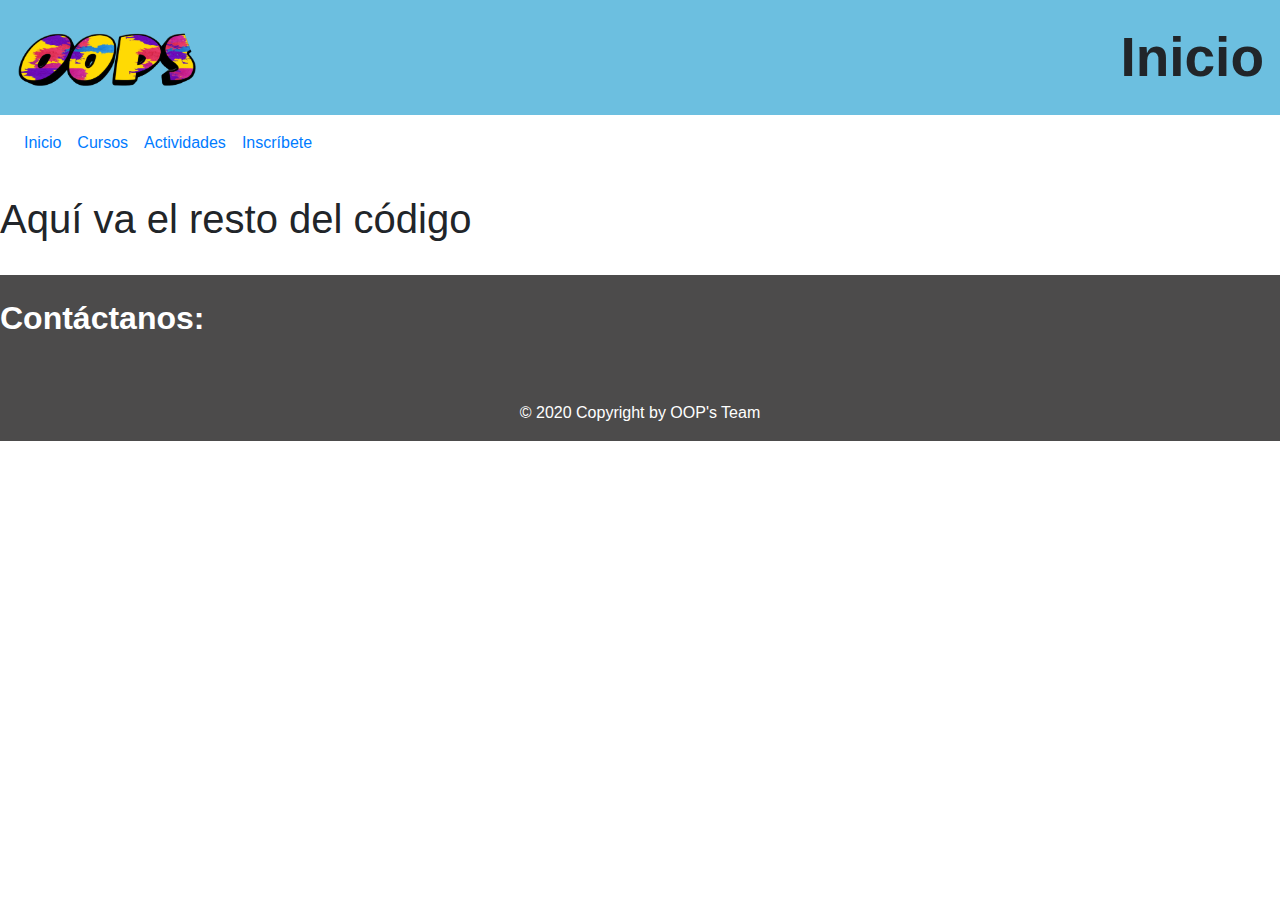
==== html/Actividades.html @ 6ee3f606 "Agregando Actividades" ====
<html>
	
	<head>

	<title>Inicio | OOPs School</title>

	<meta charset ="UTF-8">
	<meta name="viewport" content="width=device-width, initial-scale=1">
	<link rel="stylesheet" href="https://maxcdn.bootstrapcdn.com/bootstrap/4.3.1/css/bootstrap.min.css">
    <script src="https://ajax.googleapis.com/ajax/libs/jquery/3.4.1/jquery.min.js"></script>
    <script src="https://cdnjs.cloudflare.com/ajax/libs/popper.js/1.14.7/umd/popper.min.js"></script>
    <script src="https://maxcdn.bootstrapcdn.com/bootstrap/4.3.1/js/bootstrap.min.js"></script>
    <link rel="stylesheet" href="https://use.fontawesome.com/releases/v5.7.0/css/all.css" integrity="sha384-lZN37f5QGtY3VHgisS14W3ExzMWZxybE1SJSEsQp9S+oqd12jhcu+A56Ebc1zFSJ" crossorigin="anonymous">

	</head>

	<!-- inicio del Header -->
	<nav class="navbar navbar-expand-sm" style="background-color: 6CBFE0; font-size: 55px; width: 100%;">
	 		 <img src="images/logo.png" class="rounded droprigth" alt="logo-oops" width="180px"> 
	 		 <div class=" navbar-text ml-auto" > <b>Inicio</b> </div>

	</nav>

  <!-- Navegador  -->

  <nav class="navbar navbar-expand-lg" style="background: white; ">
  <button class="navbar-toggler" type="button" data-toggle="collapse" data-target="#navbarText"
    aria-controls="navbarText" aria-expanded="false" aria-label="Toggle navigation">
    <span class="navbar-toggler-icon"></span>
  </button>
  <div class="collapse navbar-collapse" id="navbarText">
    <ul class="navbar-nav mr-auto">
      <li class="nav-item active">
        <a class="nav-link" href="index.html">Inicio
          <span class="sr-only">(current)</span>
        </a>
      </li>
      <li class="nav-item">
        <a class="nav-link" href="cursos.html">Cursos</a>
      </li>
      <li class="nav-item">
        <a class="nav-link" href="Actividades.html">Actividades</a>
      </li>
      <li class="nav-item">
        <a class="nav-link" href="#">Inscríbete</a>
      </li>
    </ul>
  </div>
</nav>

<!-- Fin del Header -->


	<br><h1>Aquí va el resto del código </h1><br>
<!-- Aquí va el resto del código -->



	<!-- Inicio del Footer -->
	<!-- Footer -->
<footer class="page-footer special-color-dark pt-4" style="background-color: 4C4B4B; color: white;">

	 <div><h2> <b>Contáctanos:</b> </h2></div>

  <div class="container">

    <ul class="list-unstyled list-inline text-center">
      <li class="list-inline-item">
        <a class="fb-ic">
            <i class="fab fa-facebook-f fa-lg white-text mr-md-5 mr-3 fa-2x"> </i>
          </a>
      </li>
      <li class="list-inline-item">
        <a class="tw-ic">
            <i class="fab fa-twitter fa-lg white-text mr-md-5 mr-3 fa-2x"> </i>
         </a>
      </li>
      <li class="list-inline-item">
      	<a class="ins-ic">
            <i class="fab fa-instagram fa-lg white-text mr-md-5 mr-3 fa-2x"> </i>
          </a>
      </li>
      <li class="list-inline-item">
        <a class="gplus-ic">
            <i class="fab fa-google-plus-g fa-lg white-text mr-md-5 mr-3 fa-2x"> </i>
         </a>
      </li>
    </ul>
  </div>

  <div class="footer-copyright text-center py-3">© 2020 Copyright by OOP's Team</div>
</footer>
      <!-- Fin del Footer-->

</html>
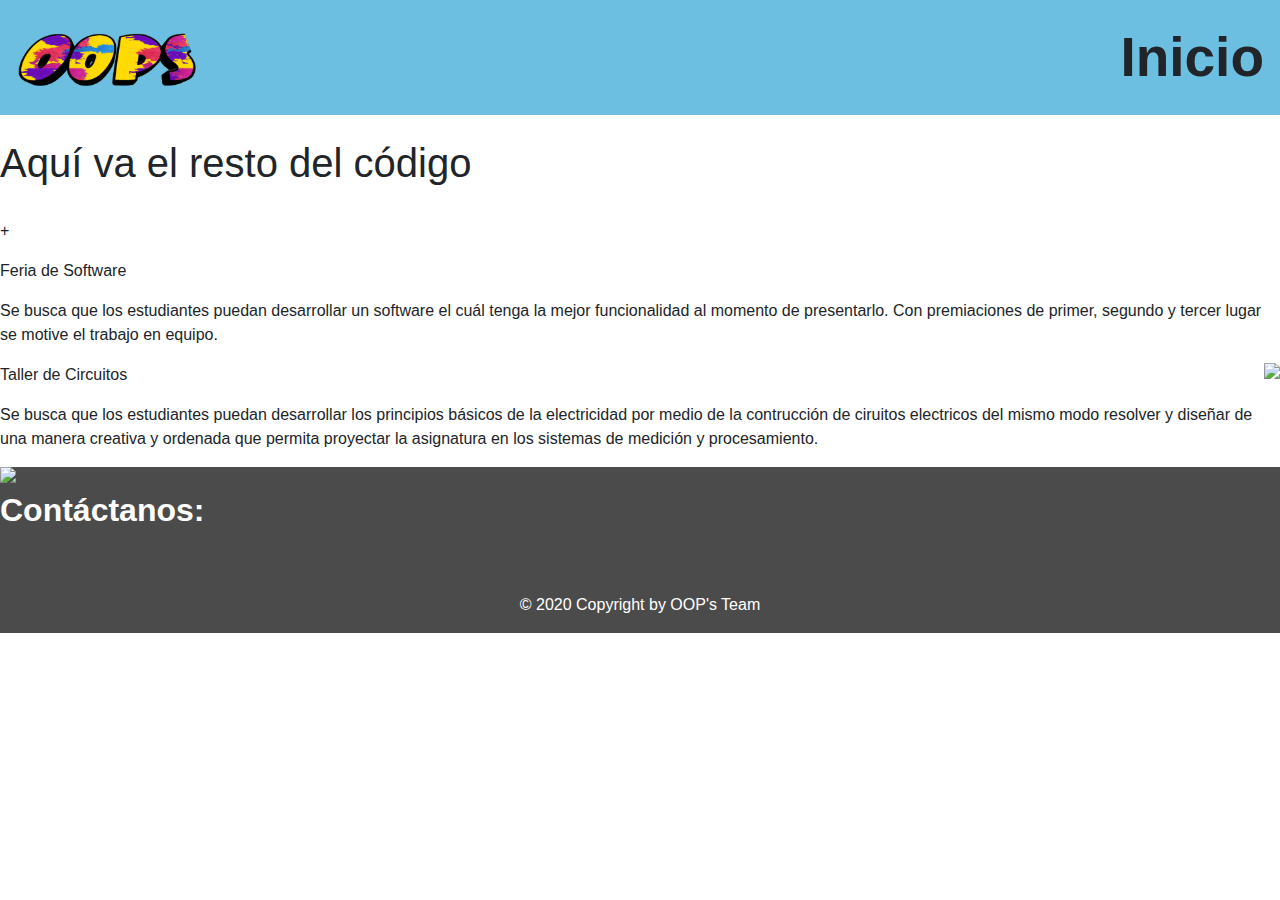
==== commit 7422f00a: "Actividad" ====
--- a/html/Actividades.html
+++ b/html/Actividades.html
@@ -21,39 +21,23 @@
 
 	</nav>
 
-  <!-- Navegador  -->
-
-  <nav class="navbar navbar-expand-lg" style="background: white; ">
-  <button class="navbar-toggler" type="button" data-toggle="collapse" data-target="#navbarText"
-    aria-controls="navbarText" aria-expanded="false" aria-label="Toggle navigation">
-    <span class="navbar-toggler-icon"></span>
-  </button>
-  <div class="collapse navbar-collapse" id="navbarText">
-    <ul class="navbar-nav mr-auto">
-      <li class="nav-item active">
-        <a class="nav-link" href="index.html">Inicio
-          <span class="sr-only">(current)</span>
-        </a>
-      </li>
-      <li class="nav-item">
-        <a class="nav-link" href="cursos.html">Cursos</a>
-      </li>
-      <li class="nav-item">
-        <a class="nav-link" href="Actividades.html">Actividades</a>
-      </li>
-      <li class="nav-item">
-        <a class="nav-link" href="#">Inscríbete</a>
-      </li>
-    </ul>
-  </div>
-</nav>
-
 <!-- Fin del Header -->
 
 
 	<br><h1>Aquí va el resto del código </h1><br>
 <!-- Aquí va el resto del código -->
-
++ <title>Actividades</title>
+<body bgcolor=white text=black></body>
+<p align="right"></p>
+<p align="justify"></p>
+<p>Feria de Software</p>
+<p>Se busca que los estudiantes puedan desarrollar un software el cuál tenga la mejor funcionalidad al momento de presentarlo. Con premiaciones de primer, segundo y tercer lugar se motive el trabajo en equipo.</p>
+<img src="logo-feria.gif" align="right">
+<!-- La imagen respectiva de la Feria de software -->
+<p>Taller de Circuitos</p>
+<p>Se busca que los estudiantes puedan desarrollar los principios básicos de la electricidad por medio de la contrucción de ciruitos electricos del mismo modo resolver y diseñar de una manera creativa y ordenada que permita proyectar la asignatura en los sistemas de medición y procesamiento. </p>
+<img src="logo-taller.gif" align="left">
+<!-- La imagen respectiva de Taller de Circuitos -->
 
 
 	<!-- Inicio del Footer -->
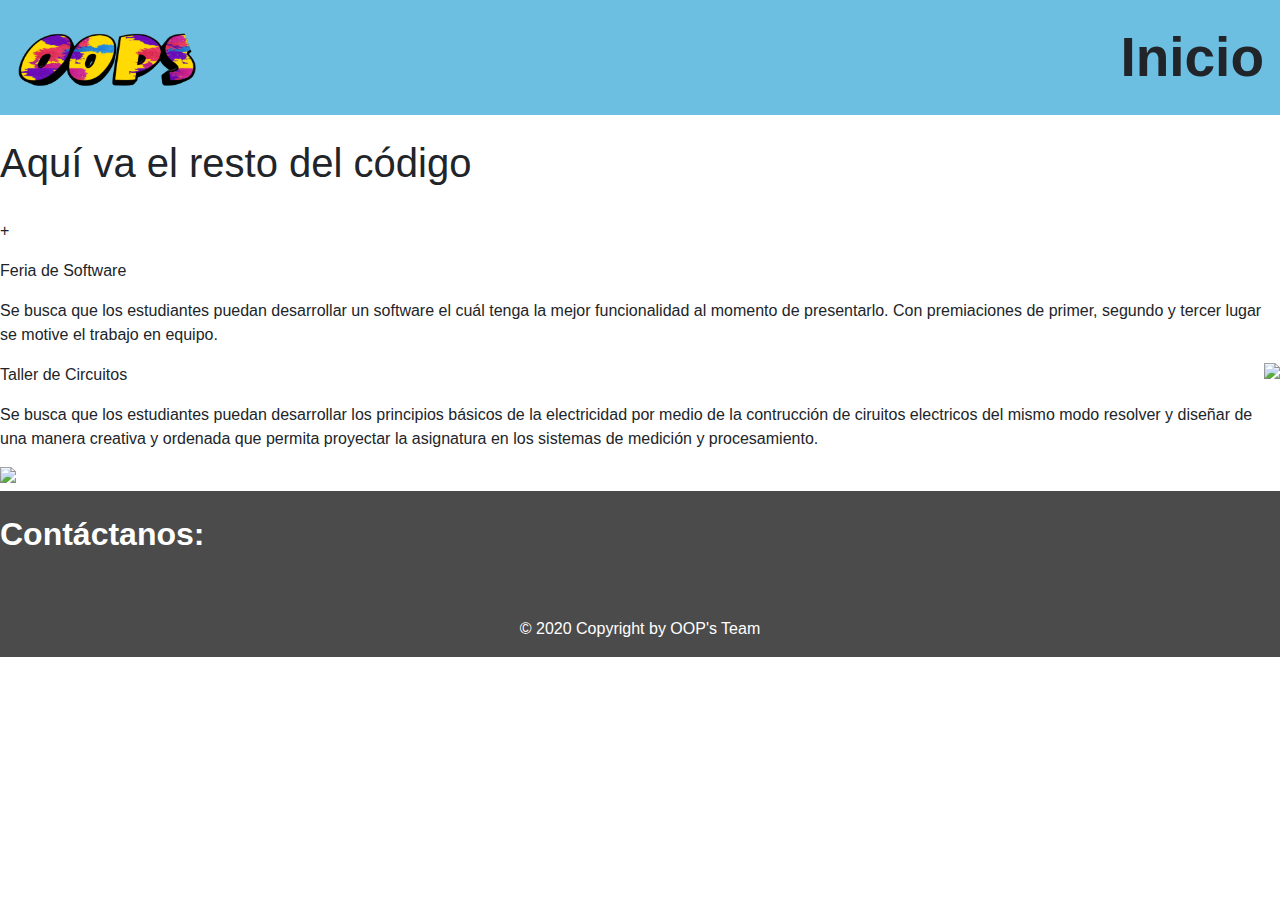
==== commit 649e642f: "Update Actividades.html" ====
--- a/html/Actividades.html
+++ b/html/Actividades.html
@@ -37,6 +37,7 @@
 <p>Taller de Circuitos</p>
 <p>Se busca que los estudiantes puedan desarrollar los principios básicos de la electricidad por medio de la contrucción de ciruitos electricos del mismo modo resolver y diseñar de una manera creativa y ordenada que permita proyectar la asignatura en los sistemas de medición y procesamiento. </p>
 <img src="logo-taller.gif" align="left">
+<br>
 <!-- La imagen respectiva de Taller de Circuitos -->
 
 
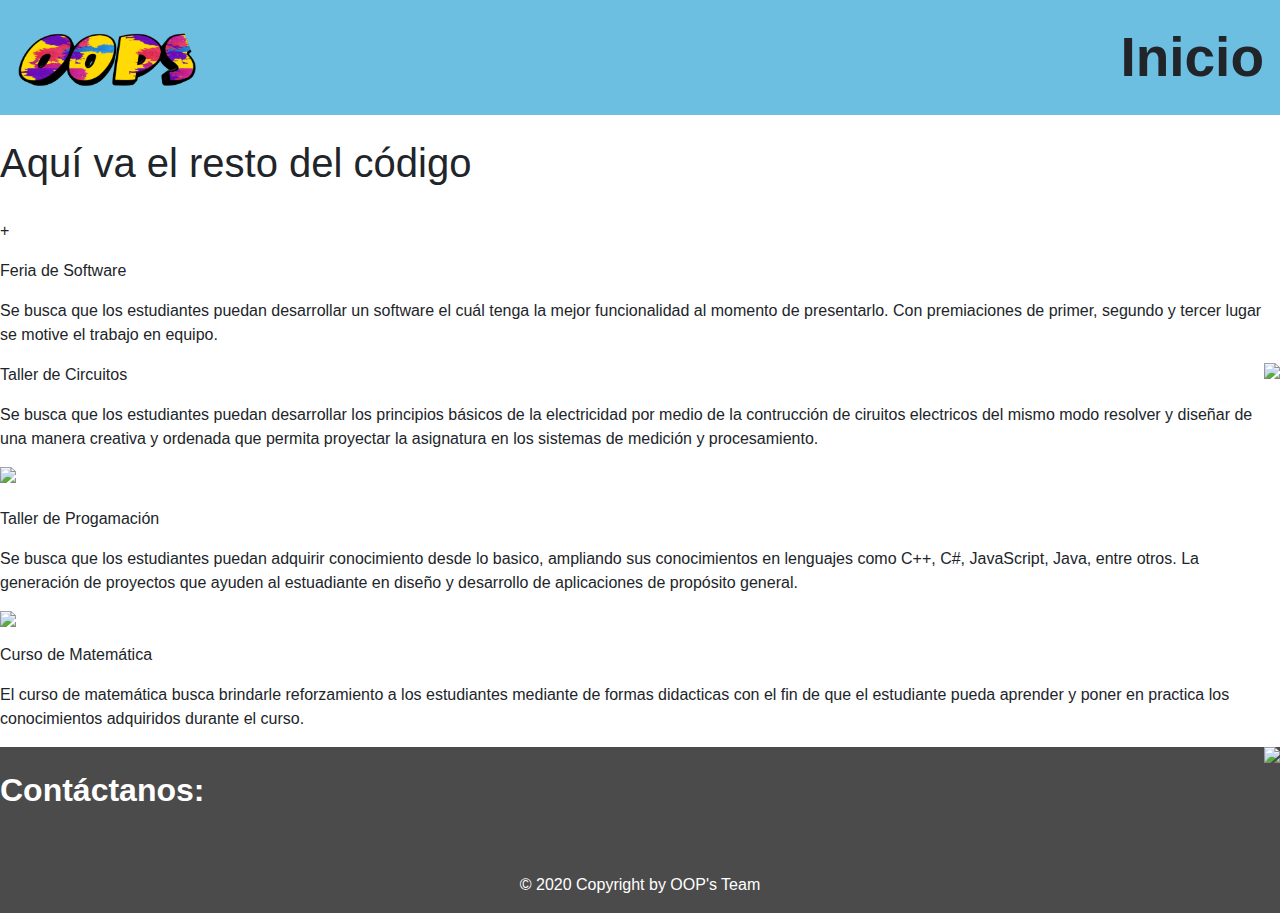
==== commit 176e712f: "actividades" ====
--- a/html/Actividades.html
+++ b/html/Actividades.html
@@ -39,6 +39,19 @@
 <img src="logo-taller.gif" align="left">
 <br>
 <!-- La imagen respectiva de Taller de Circuitos -->
+<p align="center"></p>
+<p align="justify"></p>
+<p>Taller de Progamación</p>
+<p>Se busca que los estudiantes puedan adquirir conocimiento desde lo basico, ampliando sus conocimientos en lenguajes como C++, C#, JavaScript, Java, entre otros.
+La generación de proyectos que ayuden al estuadiante en diseño y desarrollo de aplicaciones de propósito general.</p>
+<img src="logo-progra.gif" align="center">
+<!-- La imagen respectiva de Taller de Programación -->
+<p align="right"></p>
+<p align="justify"></p>
+<p>Curso de Matemática</p>
+<p>El curso de matemática busca brindarle reforzamiento a los estudiantes mediante de formas didacticas con el fin de que el estudiante pueda aprender y poner en practica los conocimientos adquiridos durante el curso.</p>
+<img src="logo-mate.gif" align="right">
+<!-- La imagen respectiva de Curso de Matemáticas -->
 
 
 	<!-- Inicio del Footer -->
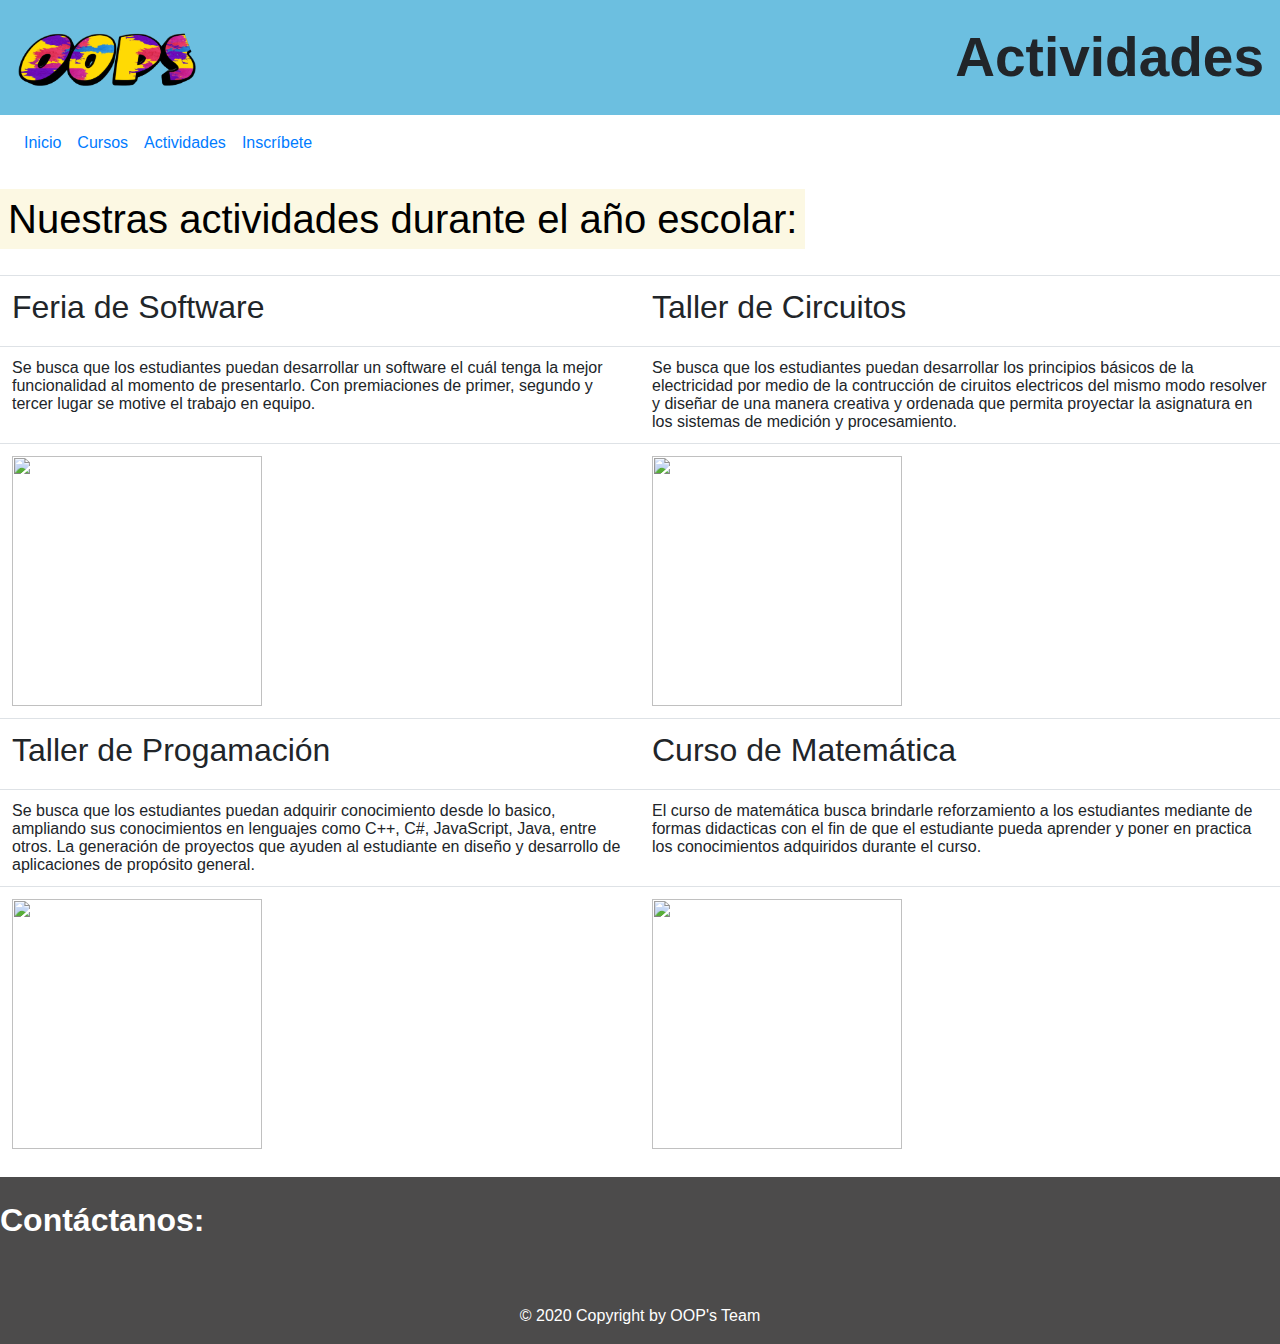
==== commit db940559: "Update Actividades.html" ====
--- a/html/Actividades.html
+++ b/html/Actividades.html
@@ -13,45 +13,79 @@
     <link rel="stylesheet" href="https://use.fontawesome.com/releases/v5.7.0/css/all.css" integrity="sha384-lZN37f5QGtY3VHgisS14W3ExzMWZxybE1SJSEsQp9S+oqd12jhcu+A56Ebc1zFSJ" crossorigin="anonymous">
 
 	</head>
+  <style type="text/css">
+    
+    td{
+        width: 210px;
+    }
+
+  </style>
 
 	<!-- inicio del Header -->
 	<nav class="navbar navbar-expand-sm" style="background-color: 6CBFE0; font-size: 55px; width: 100%;">
 	 		 <img src="images/logo.png" class="rounded droprigth" alt="logo-oops" width="180px"> 
-	 		 <div class=" navbar-text ml-auto" > <b>Inicio</b> </div>
+	 		 <div class=" navbar-text ml-auto" > <b>Actividades</b> </div>
 
 	</nav>
+
+  <!-- Navegador  -->
+
+  <nav class="navbar navbar-expand-lg" style="background: white; ">
+  <button class="navbar-toggler" type="button" data-toggle="collapse" data-target="#navbarText"
+    aria-controls="navbarText" aria-expanded="false" aria-label="Toggle navigation">
+    <span class="navbar-toggler-icon"></span>
+  </button>
+  <div class="collapse navbar-collapse" id="navbarText">
+    <ul class="navbar-nav mr-auto">
+      <li class="nav-item active">
+        <a class="nav-link" href="index.html">Inicio
+          <span class="sr-only">(current)</span>
+        </a>
+      </li>
+      <li class="nav-item">
+        <a class="nav-link" href="cursos.html">Cursos</a>
+      </li>
+      <li class="nav-item">
+        <a class="nav-link" href="Actividades.html">Actividades</a>
+      </li>
+      <li class="nav-item">
+        <a class="nav-link" href="inscribete.html">Inscríbete</a>
+      </li>
+    </ul>
+  </div>
+</nav>
 
 <!-- Fin del Header -->
 
 
-	<br><h1>Aquí va el resto del código </h1><br>
-<!-- Aquí va el resto del código -->
-+ <title>Actividades</title>
-<body bgcolor=white text=black></body>
-<p align="right"></p>
-<p align="justify"></p>
-<p>Feria de Software</p>
-<p>Se busca que los estudiantes puedan desarrollar un software el cuál tenga la mejor funcionalidad al momento de presentarlo. Con premiaciones de primer, segundo y tercer lugar se motive el trabajo en equipo.</p>
-<img src="logo-feria.gif" align="right">
-<!-- La imagen respectiva de la Feria de software -->
-<p>Taller de Circuitos</p>
-<p>Se busca que los estudiantes puedan desarrollar los principios básicos de la electricidad por medio de la contrucción de ciruitos electricos del mismo modo resolver y diseñar de una manera creativa y ordenada que permita proyectar la asignatura en los sistemas de medición y procesamiento. </p>
-<img src="logo-taller.gif" align="left">
-<br>
-<!-- La imagen respectiva de Taller de Circuitos -->
-<p align="center"></p>
-<p align="justify"></p>
-<p>Taller de Progamación</p>
-<p>Se busca que los estudiantes puedan adquirir conocimiento desde lo basico, ampliando sus conocimientos en lenguajes como C++, C#, JavaScript, Java, entre otros.
-La generación de proyectos que ayuden al estuadiante en diseño y desarrollo de aplicaciones de propósito general.</p>
-<img src="logo-progra.gif" align="center">
-<!-- La imagen respectiva de Taller de Programación -->
-<p align="right"></p>
-<p align="justify"></p>
-<p>Curso de Matemática</p>
-<p>El curso de matemática busca brindarle reforzamiento a los estudiantes mediante de formas didacticas con el fin de que el estudiante pueda aprender y poner en practica los conocimientos adquiridos durante el curso.</p>
-<img src="logo-mate.gif" align="right">
-<!-- La imagen respectiva de Curso de Matemáticas -->
+<br><h1><mark> Nuestras actividades durante el año escolar:</mark></h1><br>
+
+<table class="table">
+  <tr class="info">
+    <td><h2>Feria de Software</h2></td><td><h2>Taller de Circuitos</h2></td>
+  </tr>
+  <tr>
+    <td>Se busca que los estudiantes puedan desarrollar un software el cuál tenga la mejor funcionalidad al momento de presentarlo. Con premiaciones de primer, segundo y tercer lugar se motive el trabajo en equipo.</td>
+    <td>Se busca que los estudiantes puedan desarrollar los principios básicos de la electricidad por medio de la contrucción de ciruitos electricos del mismo modo resolver y diseñar de una manera creativa y ordenada que permita proyectar la asignatura en los sistemas de medición y procesamiento.</td>
+  </tr>
+  <tr>
+    <td><img src="images/logo-feria.gif" width="250px"></td>
+    <td><img src="images/logo-taller.gif" width="250px"></td>
+  </tr>
+
+   <td><h2>Taller de Progamación</h2></td><td><h2>Curso de Matemática</h2></td>
+  </tr>
+  <tr>
+    <td>Se busca que los estudiantes puedan adquirir conocimiento desde lo basico, ampliando sus conocimientos en lenguajes como C++, C#, JavaScript, Java, entre otros. La generación de proyectos que ayuden al estudiante en diseño y desarrollo de aplicaciones de propósito general.</td>
+    <td>El curso de matemática busca brindarle reforzamiento a los estudiantes mediante de formas didacticas con el fin de que el estudiante pueda aprender y poner en practica los conocimientos adquiridos durante el curso.</td>
+  </tr>
+  <tr>
+    <td><img src="images/logo-progra.gif" width="250px"></td>
+    <td><img src="images/logo-mate.gif" width="250px"></td>
+  </tr>
+
+</table>
+
 
 
 	<!-- Inicio del Footer -->
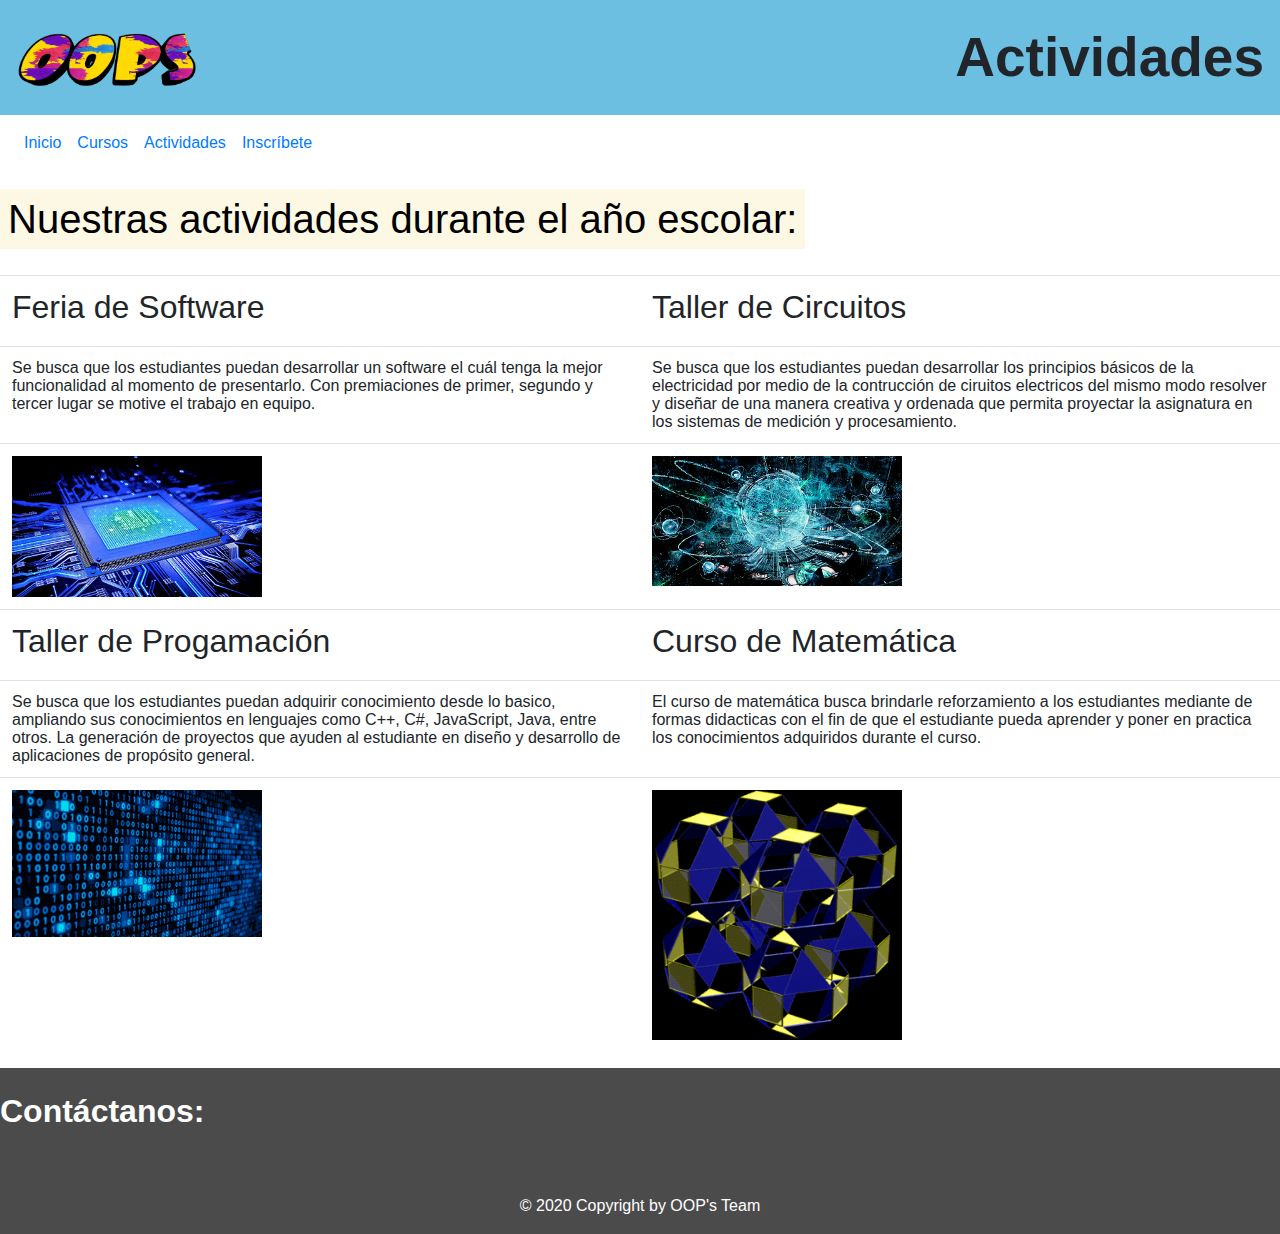
==== commit 2d73e87c: "Update Actividades.html" ====
--- a/html/Actividades.html
+++ b/html/Actividades.html
@@ -61,7 +61,7 @@
 <br><h1><mark> Nuestras actividades durante el año escolar:</mark></h1><br>
 
 <table class="table">
-  <tr class="info">
+  <tr class="success">
     <td><h2>Feria de Software</h2></td><td><h2>Taller de Circuitos</h2></td>
   </tr>
   <tr>
